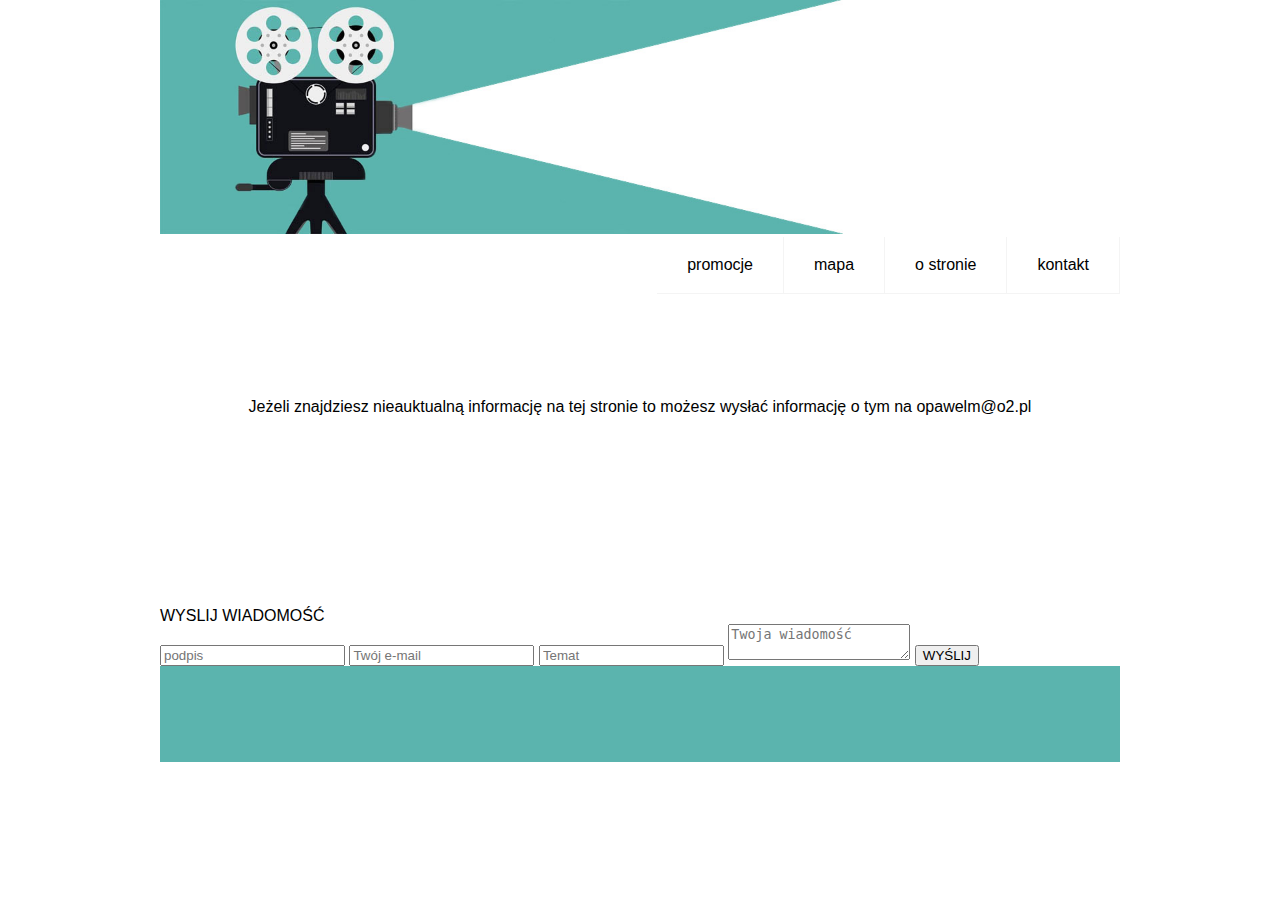
==== contact.html @ cba1de63 "v1.01_22.06" ====
<!DOCTYPE html>
<html lang="pl">

<head>
  <meta charset="UTF-8">
  <meta name="viewport" content="width=device-width, initial-scale=1.0">
  <meta http-equiv="X-UA-Compatible" content="ie=edge">
  <title>Tanio do kina w Warszawie</title>
  <link href="https://fonts.googleapis.com/css?family=Montserrat:400,700" rel="stylesheet">
  <link rel="stylesheet" href="reset.css">
  <link rel="stylesheet" href="style.css">
</head>


<body>

  <div class="wrapper">
    <img class="banner" src="assets/banner.jpg" alt="Logo kinematograf">

    <header class="header">
      <!-- <a href="" class="logo">MENU</a> -->
      <input class="menu-btn" type="checkbox" id="menu-btn" />
      <label class="menu-icon" for="menu-btn"><span class="navicon"></span></label>
      <ul class="menu">
        <li><a href="index.html">promocje</a></li>
        <li><a href="map.html">mapa</a></li>
        <li><a href="about.html">o stronie</a></li>
        <li><a href="contact.html">kontakt</a></li>
      </ul>
    </header>

    <div class="text textAbout">
      Jeżeli znajdziesz nieauktualną informację na tej stronie to możesz wysłać informację o tym na opawelm@o2.pl
    </div>


<main>
  <p>WYSLIJ WIADOMOŚĆ</p>
  <form class="contact-form" action="contactform.php" method="post"></form>
  <input type="text" name="name" placeholder="podpis">
  <input type="text" name="mail" placeholder="Twój e-mail">
  <input type="text" name="subject" placeholder="Temat">
  <textarea name="message"placeholder="Twoja wiadomość"></textarea>
  <button type="submit" name="submit">WYŚLIJ</button>
</main>







    <div class="footer">

    </div>

  </div>

</body>

</html>
---- style.css ----
html {
  font-size: 16px;
  font-family: 'Muli', sans-serif, Arial;
}

/* max-width = 60em = 960px */
/* min-width: 12.5em; = 200px */
.wrapper {
  min-width: 12.5em;
  max-width: 60em;
  margin-left: auto;
  margin-right: auto;
}

.banner {
  width: 100%;
  height: auto;
  max-width: 50em;
 }

.h1 {
  font-size: 2em;
  width: 90%;
  text-align: center;
  margin: 0 auto;
}

.text {
  width: 90%;
  padding-bottom: 2em;
  padding-top: 2em;
  text-align: center;
  border-bottom: 1px solid #000000;
  margin: 0 auto;
}

.textBottom {
  border-bottom: 0
}

.textAbout {
  padding-top: 10em;
  padding-bottom: 12em;
  border-bottom: 0;
  line-height: 1.2em;
}


a {
  color: #000;
}


/* .header {
  background-color: #fff; 
  box-shadow: 1px 1px 4px 0 rgba(0, 0, 0, .1);
  width: 100%; 
  z-index: 3;
  position: relative;
  display: flex;
} */



.header ul {
  margin: 0;
  padding: 0;
  list-style: none;
  overflow: hidden;
  background-color: #fff;
  border-bottom: 1px solid #f4f4f4;
}

.header li a {
  display: block;
  padding: 20px 20px;
  border-right: 1px solid #f4f4f4;
  text-decoration: none;
}

.header li a:hover,
.header .menu-btn:hover {
  transition: 400ms ease-out;
  background-color: #f4f4f4;
}

/* menu */

.header .menu {
  clear: both;
  max-height: 0;
  transition: max-height .2s ease-out;
}

/* menu icon */

.header .menu-icon {
  cursor: pointer;
  float: right;
  padding: 28px 20px;
  position: relative;
  user-select: none;
}

.header .menu-icon .navicon {
  background: #333;
  display: block;
  height: 2px;
  position: relative;
  transition: background .2s ease-out;
  width: 18px;
}

/* dodadkowe kreski hamburger menu */
.header .menu-icon .navicon:before,
.header .menu-icon .navicon:after {
  background: #333;
  content: '';
  display: block;
  height: 100%;
  position: absolute;
  transition: all .2s ease-out;
  width: 100%;
}

.header .menu-icon .navicon:before {
  top: 5px;
}

.header .menu-icon .navicon:after {
  top: -5px;
}

/* przycisk menu  */

.header .menu-btn {
  display: none;
}

.header .menu-btn:checked~.menu {
  max-height: 240px;
}

.header .menu-btn:checked~.menu-icon .navicon {
  background: transparent;
}

.header .menu-btn:checked~.menu-icon .navicon:before {
  transform: rotate(-45deg);
}

.header .menu-btn:checked~.menu-icon .navicon:after {
  transform: rotate(45deg);
}

.header .menu-btn:checked~.menu-icon:not(.steps) .navicon:before,
.header .menu-btn:checked~.menu-icon:not(.steps) .navicon:after {
  top: 0;
}

/* koniec first */





.footer {
  background-color: antiquewhite;
  height: 6em;
  background-color: #5bb4ae;
}

/* 48em = 768px */

@media (min-width: 48em) {

  .header li {
    float: left;
  }

  .header li a {
    padding: 20px 30px;
  }

  .header .menu {
    clear: none;
    float: right;
    max-height: none;
  }

  .header .menu-icon {
    display: none;
  }
  .day {
    width: 70%;
    padding: 3em;
  }
  .h1 {
    font-size: 2em;
    width: 90%;
    padding-top: 1em;
    text-align: center;
    margin: 0 auto;
  }
}
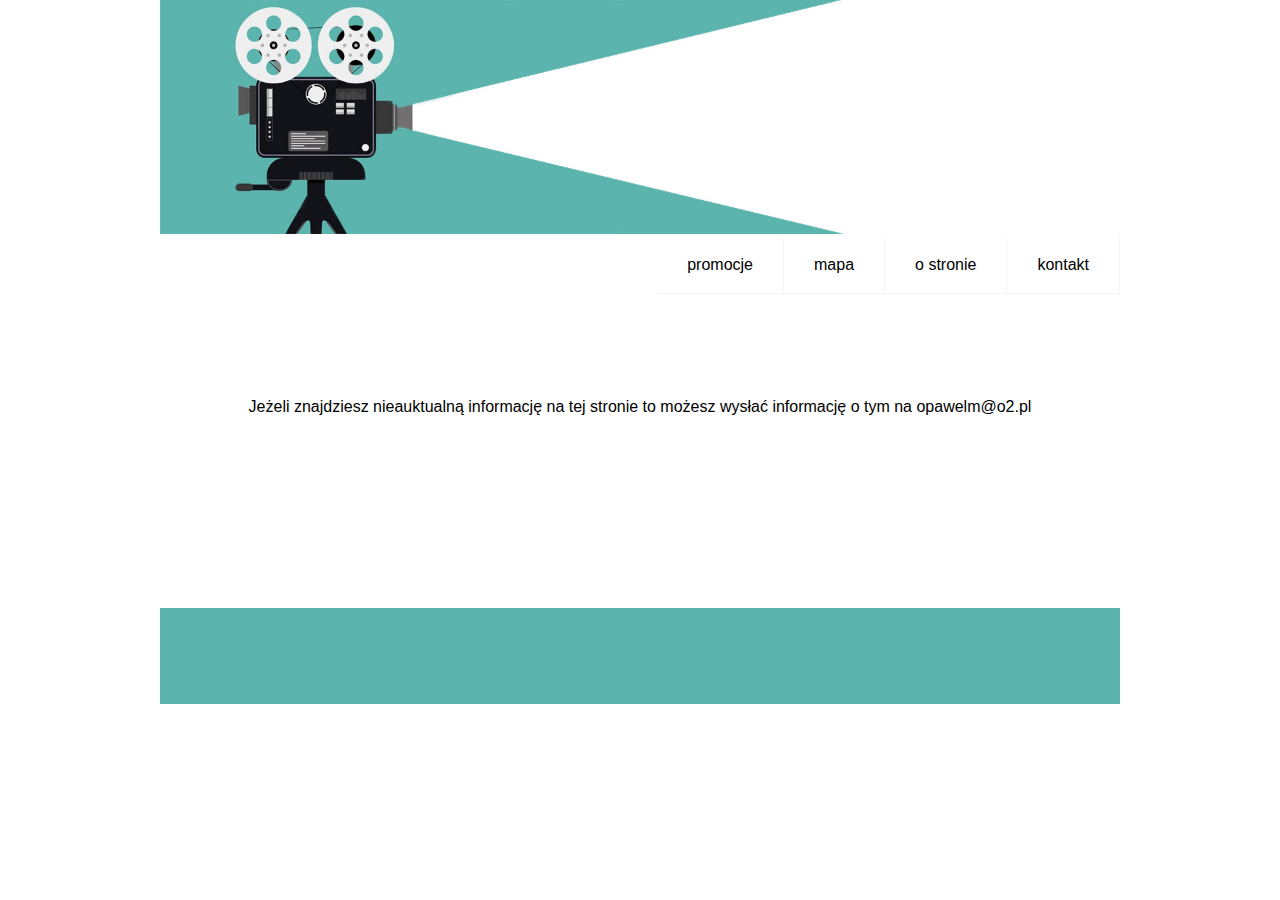
==== commit 4735d971: "dezaktywacja formularza contact" ====
--- a/contact.html
+++ b/contact.html
@@ -32,7 +32,7 @@
     <div class="text textAbout">
       Jeżeli znajdziesz nieauktualną informację na tej stronie to możesz wysłać informację o tym na opawelm@o2.pl
     </div>
-
+<!-- 
 
 <main>
   <p>WYSLIJ WIADOMOŚĆ</p>
@@ -43,7 +43,7 @@
   <textarea name="message"placeholder="Twoja wiadomość"></textarea>
   <button type="submit" name="submit">WYŚLIJ</button>
 </main>
-
+ -->
 
 
 
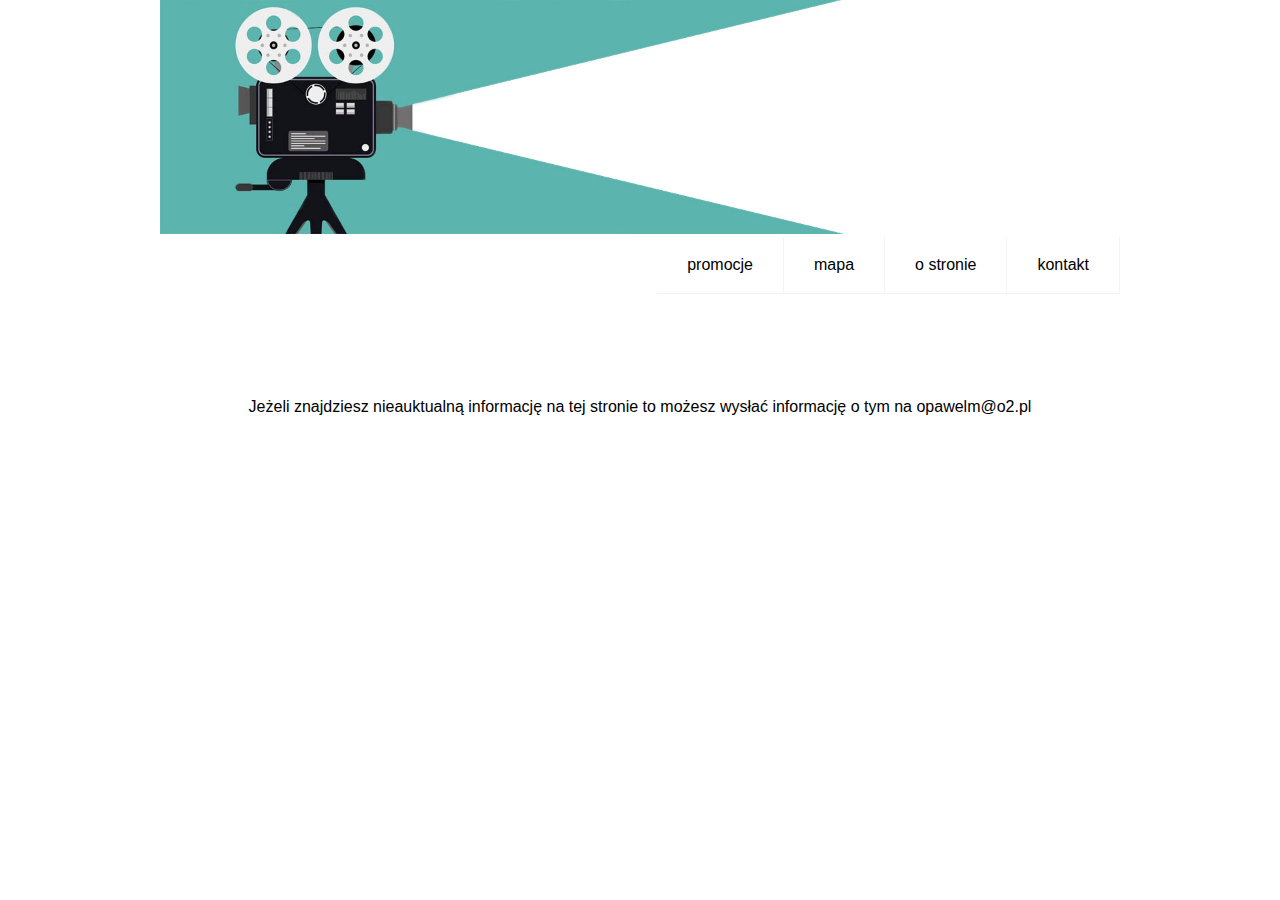
==== commit 8fa7725a: "mobile footer modifications" ====
--- a/contact.html
+++ b/contact.html
@@ -32,6 +32,22 @@
     <div class="text textAbout">
       Jeżeli znajdziesz nieauktualną informację na tej stronie to możesz wysłać informację o tym na opawelm@o2.pl
     </div>
+
+
+
+
+
+
+    <div id="site-content"></div>
+    <div id="site-footer"></div>
+
+
+
+
+
+
+
+
 <!-- 
 
 <main>
--- a/style.css
+++ b/style.css
@@ -164,11 +164,46 @@
 
 
 
+
+
+
+
 .footer {
-  background-color: antiquewhite;
-  height: 6em;
-  background-color: #5bb4ae;
-}
+	  overflow:hidden;
+}
+.footer #container{
+	background: #5bb4ae;;
+}
+.footer h3{
+	 color: white;
+   text-align: center;
+}
+
+
+
+
+
+
+
+
+
+
+
+
+
+
+
+
+
+
+
+
+
+
+
+
+
+
 
 /* 48em = 768px */
 
@@ -202,4 +237,109 @@
     text-align: center;
     margin: 0 auto;
   }
+
+
+
+
+
+
+
+
+  /* section{
+  text-align:center;
+} */
+.footer #button{
+	width:35px;
+	height:35px;
+	/* border: #727172 12px solid; */
+	border: #5bb4ae 12px solid;
+	border-radius:35px;
+	margin:0 auto;
+	position:relative;
+	-webkit-transition: all 1s ease;
+    -moz-transition: all 1s ease;
+    -o-transition: all 1s ease;
+    -ms-transition: all 1s ease;
+    transition: all 1s ease;
+}
+.footer #button:hover{
+	width:35px;
+	height:35px;
+	border: #3A3A3A 12px solid;
+	/* border: #5bb4ae 12px solid; */
+	-webkit-transition: all 1s ease;
+    -moz-transition: all 1s ease;
+    -o-transition: all 1s ease;
+    -ms-transition: all 1s ease;
+    transition: all 1s ease;
+	position:relative;
+}
+.footer {
+	bottom:0;
+	left:0;
+	position:fixed;
+    width: 100%;
+    height: 2em;
+    overflow:hidden;
+    margin:0 auto;
+	-webkit-transition: all 1s ease;
+    -moz-transition: all 1s ease;
+    -o-transition: all 1s ease;
+    -ms-transition: all 1s ease;
+    transition: all 1s ease;
+	z-index:999;
+}
+.footer:hover {
+	-webkit-transition: all 1s ease;
+    -moz-transition: all 1s ease;
+    -o-transition: all 1s ease;
+    -ms-transition: all 1s ease;
+    transition: all 1s ease;
+	height: 10em;
+}
+.footer #container{
+	margin-top:5px;
+	width:100%;
+height:100%;
+  position:relative;
+  top:0;
+  left:0;
+	/* background: #3A3A3A; */
+	background: #5bb4ae;;
+}
+.footer #cont{
+  position:relative;
+  top:-45px;
+  right:190px;
+	width:150px;
+	height:auto;
+	margin:0 auto;
+}
+.footer_center{
+	width:500px;
+	float:left;
+  text-align:center;
+}
+.footer h3{
+	font-family: 'Helvetica';
+	font-size: 30px;
+	font-weight: 100;
+	margin-top:70px;
+  margin-left:40px;
+  color: white;
+}
+
+
+
+
+
+
+
+
+
+
+
+
+
+
 }